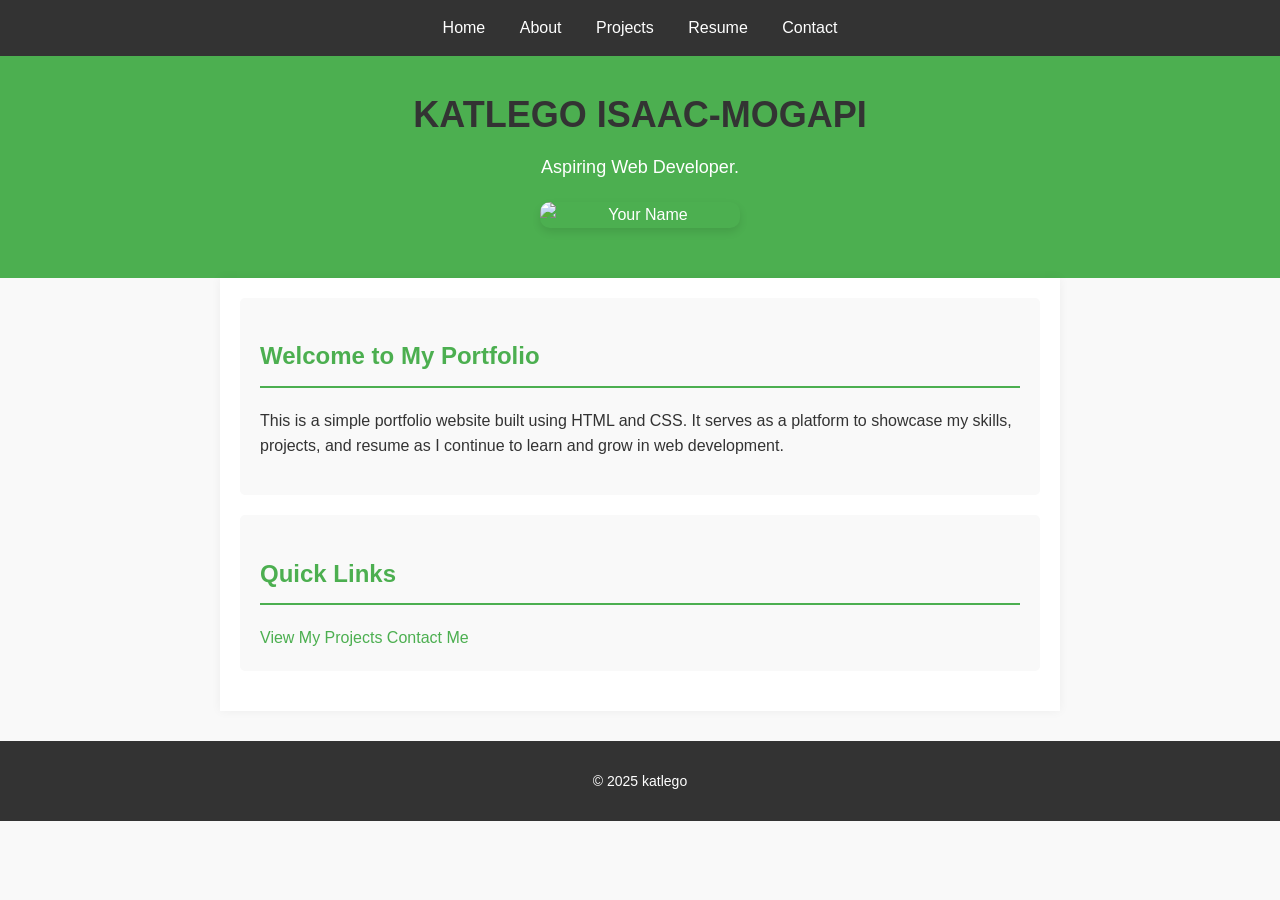
==== index.html @ 0a471cb1 "update files" ====
<!DOCTYPE html> 

<html lang="en"> 

<head> 

    <meta charset="UTF-8"> 

    <meta name="viewport" content="width=device-width, initial-scale=1.0"> 

    <title>KATLEGO ISAAC-MOGAPI</title> 
    <link rel="stylesheet" href="styles.css"> 

  </head> 
  <body> 
    <nav> 

      <a href="index.html">Home</a> 

      <a href="about.html">About</a> 

      <a href="projects.html">Projects</a> 

      <a href="resume.html">Resume</a> 

      <a href="contact.html">Contact</a> 

    </nav> 

    <header> 

     <h1>KATLEGO ISAAC-MOGAPI</h1> 

     <p>Aspiring Web Developer.</p> 

     <img src="your-profile-picture.jpg" alt="Your Name" width="200"> 

    </header> 

 

    <main> 

      <section> 
         <h2>Welcome to My Portfolio</h2> 
          <p>This is a simple portfolio website built using HTML and CSS. It serves as a platform to showcase my skills, projects, and resume as I continue to learn and grow in web development.</p>
      </section>
          

     

      <section> 

         <h2>Quick Links</h2> 

          <a href="projects.html">View My Projects</a> 

          <a href="contact.html">Contact Me</a> 

      </section> 

    </main> 

 

    <footer> 

       <p>&copy; 2025 katlego</p> 

    </footer> 
    <!-- Your content will go here --> 

</body> 

</html>
---- styles.css ----
/* Global Styles */
body {
    font-family: Arial, sans-serif;
    margin: 0;
    padding: 0;
    background-color: #f9f9f9;
    color: #333;
    line-height: 1.6;
}

/* Navigation */
nav {
    background-color: #333;
    padding: 15px;
    text-align: center;
}

nav a {
    color: white;
    text-decoration: none;
    margin: 0 15px;
    font-size: 16px;
}

nav a:hover {
    text-decoration: underline;
}

/* Headers */
header {
    background-color: #4CAF50;
    color: white;
    padding: 30px;
    text-align: center;
}

header h1 {
    margin: 0 0 10px 0;
    font-size: 36px;
}

header p {
    margin: 10px 0;
    font-size: 18px;
}

/* Main Content */
main {
    padding: 20px;
    max-width: 800px;
    margin: 0 auto;
    background-color: white;
    box-shadow: 0 0 10px rgba(0,0,0,0.05);
}

/* Sections */
section {
    margin-bottom: 30px;
    padding: 20px;
    background-color: #fff;
}

/* Headings */
h1 {
    color: #333;
    font-size: 32px;
}

h2 {
    color: #4CAF50;
    border-bottom: 2px solid #4CAF50;
    padding-bottom: 10px;
    font-size: 24px;
}

h3 {
    color: #333;
    font-size: 20px;
    margin-top: 20px;
}

/* Links */
a {
    color: #4CAF50;
    text-decoration: none;
}

a:hover {
    text-decoration: underline;
}

/* Images */
img {
    border-radius: 10px;
    box-shadow: 0 4px 8px rgba(0,0,0,0.1);
    max-width: 100%;
    height: auto;
    display: block;
    margin: 20px auto;
}

/* Lists */
ul {
    list-style-type: square;
    padding-left: 20px;
}

li {
    margin-bottom: 5px;
}

/* Articles (for projects) */
article {
    border: 1px solid #ddd;
    padding: 20px;
    margin-bottom: 30px;
    border-radius: 5px;
    background-color: #fff;
}

article h2 {
    margin-top: 0;
    border-bottom: none;
    color: #333;
}

/* Form elements */
input[type="text"],
input[type="email"],
textarea {
    width: 100%;
    padding: 8px;
    margin-top: 5px;
    border: 1px solid #ddd;
    border-radius: 4px;
    font-family: Arial, sans-serif;
    font-size: 14px;
}

button {
    background-color: #4CAF50;
    color: white;
    padding: 10px 20px;
    border: none;
    border-radius: 4px;
    cursor: pointer;
    font-size: 16px;
}

button:hover {
    background-color: #45a049;
}

/* Footer */
footer {
    background-color: #333;
    color: white;
    text-align: center;
    padding: 15px;
    margin-top: 30px;
    font-size: 14px;
}

/* Resume download link */
header p a {
    color: white;
    background-color: #333;
    padding: 10px 20px;
    text-decoration: none;
    border-radius: 4px;
    display: inline-block;
    margin-top: 10px;
}

header p a:hover {
    background-color: #555;
    text-decoration: none;
}

/* Contact page sections */
main > section {
    background-color: #f9f9f9;
    border-radius: 5px;
    padding: 20px;
    margin-bottom: 20px;
}

/* Skill ratings */
ul li {
    font-size: 16px;
}

/* Mobile responsiveness */
@media (max-width: 600px) {
    nav a {
        display: block;
        margin: 10px 0;
    }
    
    header {
        padding: 20px;
    }
    
    header h1 {
        font-size: 28px;
    }
    
    main {
        padding: 10px;
    }
    
    article {
        padding: 15px;
    }
    
    input[type="text"],
    input[type="email"],
    textarea {
        width: 100%;
    }
}
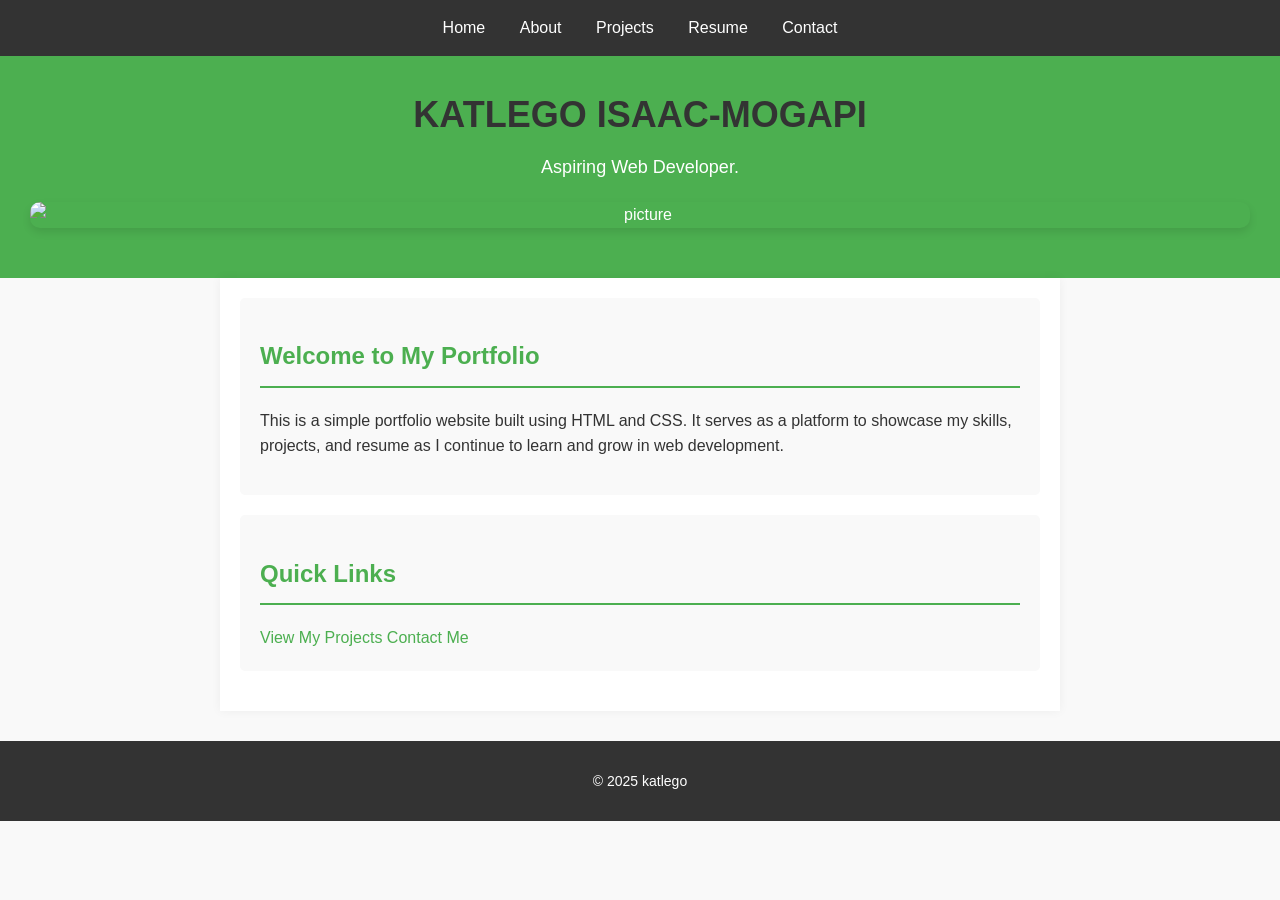
==== commit efe9f50c: "update files" ====
--- a/index.html
+++ b/index.html
@@ -33,7 +33,7 @@
 
      <p>Aspiring Web Developer.</p> 
 
-     <img src="your-profile-picture.jpg" alt="Your Name" width="200"> 
+     <img src="images/picture.jpg" alt="picture" style="max-width:100%">
 
     </header> 
 
